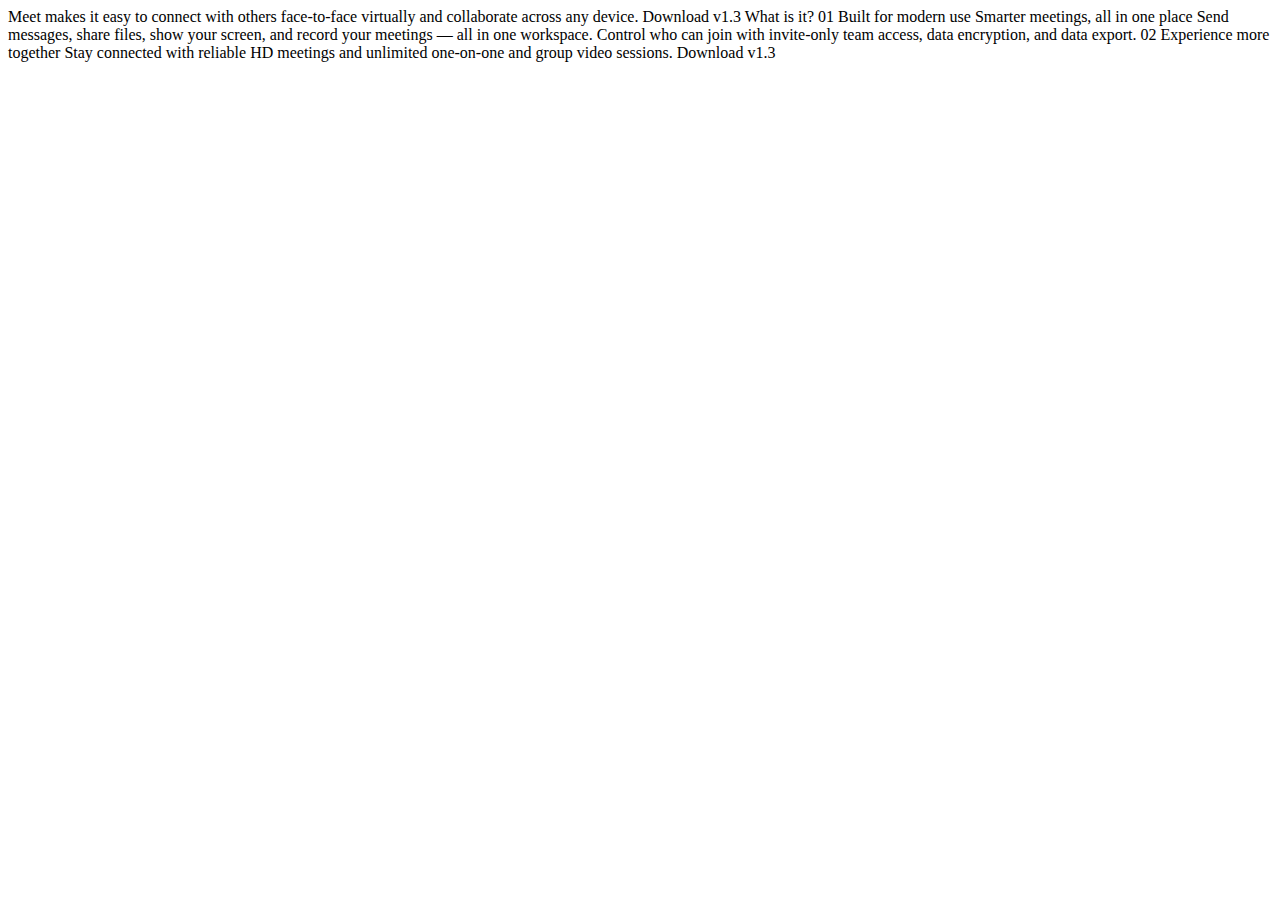
==== meet-landing-page/index.html @ 50ed4cbe "upload project" ====
<!DOCTYPE html>
<html lang="en">
<head>
  <meta charset="UTF-8">
  <meta name="viewport" content="width=device-width, initial-scale=1.0">

  <link rel="icon" type="image/png" sizes="32x32" href="./assets/favicon-32x32.png">
  
  <title>Frontend Mentor | Meet landing page</title>
</head>
<body>
  Meet makes it easy to connect with others face-to-face virtually and collaborate across any device.

  Download v1.3
  What is it?

  01
  Built for modern use

  Smarter meetings, all in one place

  Send messages, share files, show your screen, and record your meetings — all in one 
  workspace. Control who can join with invite-only team access, data encryption, and data export.

  02
  Experience more together
  Stay connected with reliable HD meetings and unlimited one-on-one and group video sessions.

  Download v1.3
</body>
</html>
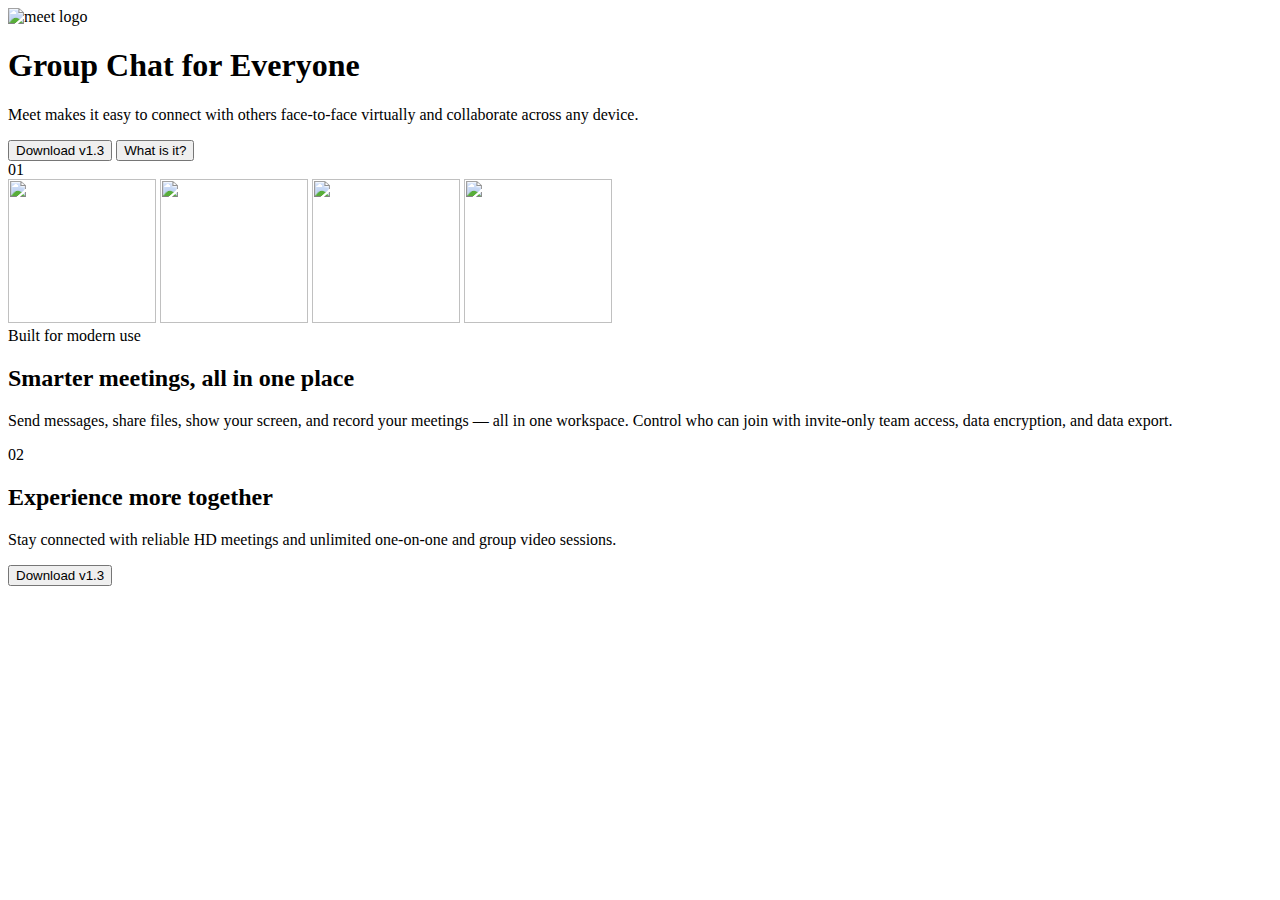
==== commit 2db4e67a: "complete project code" ====
--- a/meet-landing-page/index.html
+++ b/meet-landing-page/index.html
@@ -1,31 +1,97 @@
 <!DOCTYPE html>
 <html lang="en">
-<head>
-  <meta charset="UTF-8">
-  <meta name="viewport" content="width=device-width, initial-scale=1.0">
+  <head>
+    <meta charset="UTF-8" />
+    <meta name="viewport" content="width=device-width, initial-scale=1.0" />
 
-  <link rel="icon" type="image/png" sizes="32x32" href="./assets/favicon-32x32.png">
-  
-  <title>Frontend Mentor | Meet landing page</title>
-</head>
-<body>
-  Meet makes it easy to connect with others face-to-face virtually and collaborate across any device.
+    <link
+      rel="icon"
+      type="image/png"
+      sizes="32x32"
+      href="/images/favicon-32x32.png"
+    />
 
-  Download v1.3
-  What is it?
+    <title>Frontend Mentor | Meet landing page</title>
 
-  01
-  Built for modern use
+    <link rel="preconnect" href="https://fonts.googleapis.com" />
+    <link rel="preconnect" href="https://fonts.gstatic.com" crossorigin />
+    <link
+      href="https://fonts.googleapis.com/css2?family=Red+Hat+Display:ital,wght@0,300..900;1,300..900&display=swap"
+      rel="stylesheet"
+    />
 
-  Smarter meetings, all in one place
-
-  Send messages, share files, show your screen, and record your meetings — all in one 
-  workspace. Control who can join with invite-only team access, data encryption, and data export.
-
-  02
-  Experience more together
-  Stay connected with reliable HD meetings and unlimited one-on-one and group video sessions.
-
-  Download v1.3
-</body>
-</html>+    <link rel="stylesheet" href="/styles/styles.css" />
+  </head>
+  <body>
+    <main>
+      <img
+        src="/images/logo.svg"
+        alt="meet logo"
+        width="118"
+        height="28"
+        class="brand-logo"
+      />
+      <section class="banner-sec">
+        <div class="banner-img"></div>
+        <div class="banner-content">
+          <h1>Group Chat for Everyone</h1>
+          <p>
+            Meet makes it easy to connect with others face-to-face virtually and
+            collaborate across any device.
+          </p>
+          <div class="btn-group">
+            <button type="button" class="blue-btn">Download <span class="version">v1.3</span></button>
+            <button type="button">What is it?</button>
+          </div>
+        </div>
+      </section>
+      <section class="section-1" aria-label="section 1">
+        <span class="num" aria-label="section 1">01</span>
+        <div class="img-group">
+          <img
+            src="/images/desktop/image-woman-in-videocall.jpg"
+            alt=""
+            width="148"
+            height="144"
+          />
+          <img
+            src="/images/desktop/image-women-videochatting.jpg"
+            alt=""
+            width="148"
+            height="144"
+          />
+          <img
+            src="/images/desktop/image-men-in-meeting.jpg"
+            alt=""
+            width="148"
+            height="144"
+          />
+          <img
+            src="/images/desktop/image-man-texting.jpg"
+            alt=""
+            width="148"
+            height="144"
+          />
+        </div>
+        <span class="title-case">Built for modern use</span>
+        <h2>Smarter meetings, all in one place</h2>
+        <p>
+          Send messages, share files, show your screen, and record your meetings
+          — all in one workspace. Control who can join with invite-only team
+          access, data encryption, and data export.
+        </p>
+      </section>
+      <section class="section-2" aria-label="section 2">
+        <span class="num">02</span>
+        <div class="sec-content">
+          <h2>Experience more together</h2>
+          <p>
+            Stay connected with reliable HD meetings and unlimited one-on-one and
+            group video sessions.
+          </p>
+          <button type="button">Download <span class="version">v1.3</span></button>
+        </div>
+      </section>
+    </main>
+  </body>
+</html>
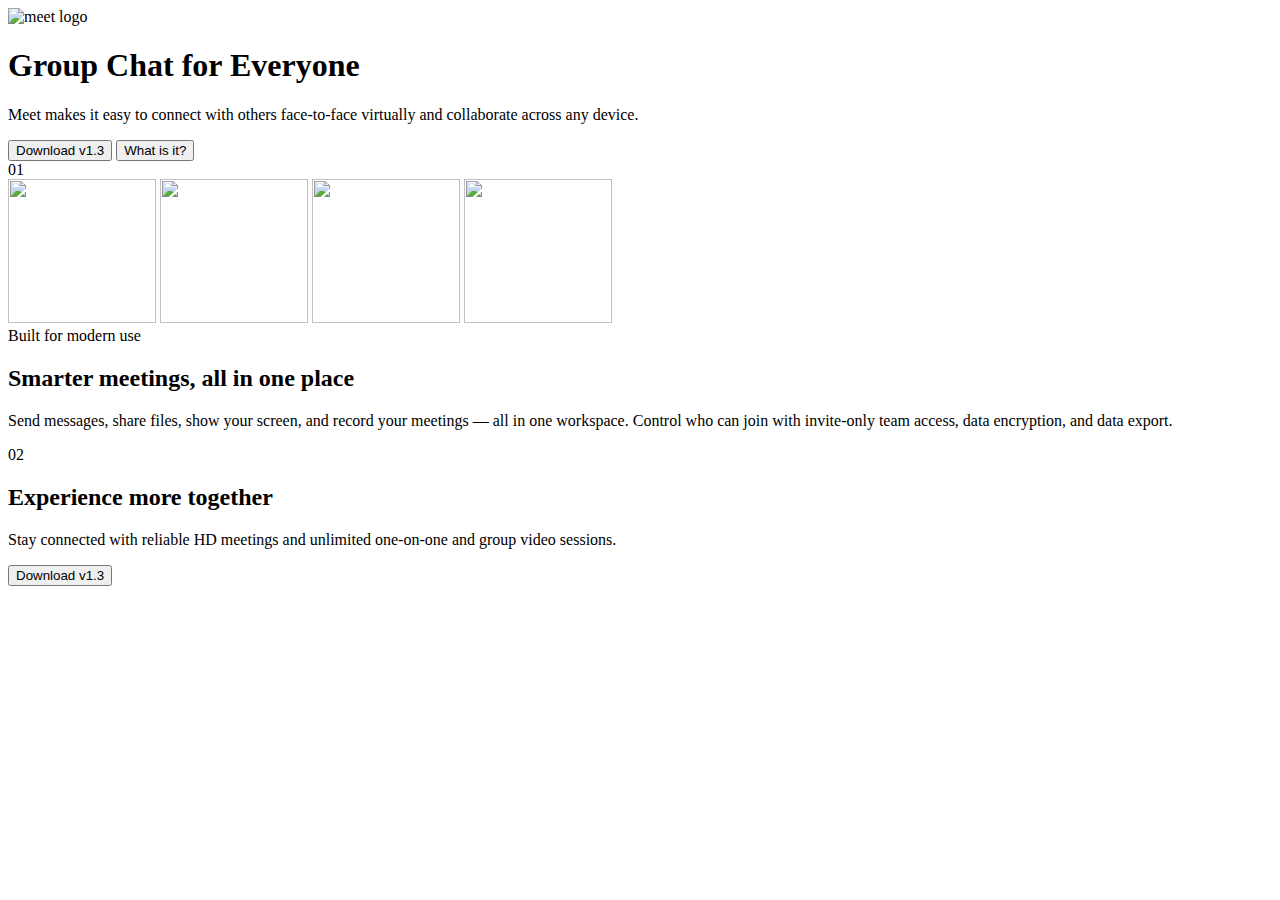
==== commit dccecf71: "Update index.html" ====
--- a/meet-landing-page/index.html
+++ b/meet-landing-page/index.html
@@ -45,8 +45,8 @@
           </div>
         </div>
       </section>
-      <section class="section-1" aria-label="section 1">
-        <span class="num" aria-label="section 1">01</span>
+      <section class="section-1">
+        <span class="num">01</span>
         <div class="img-group">
           <img
             src="/images/desktop/image-woman-in-videocall.jpg"
@@ -81,7 +81,7 @@
           access, data encryption, and data export.
         </p>
       </section>
-      <section class="section-2" aria-label="section 2">
+      <section class="section-2">
         <span class="num">02</span>
         <div class="sec-content">
           <h2>Experience more together</h2>
